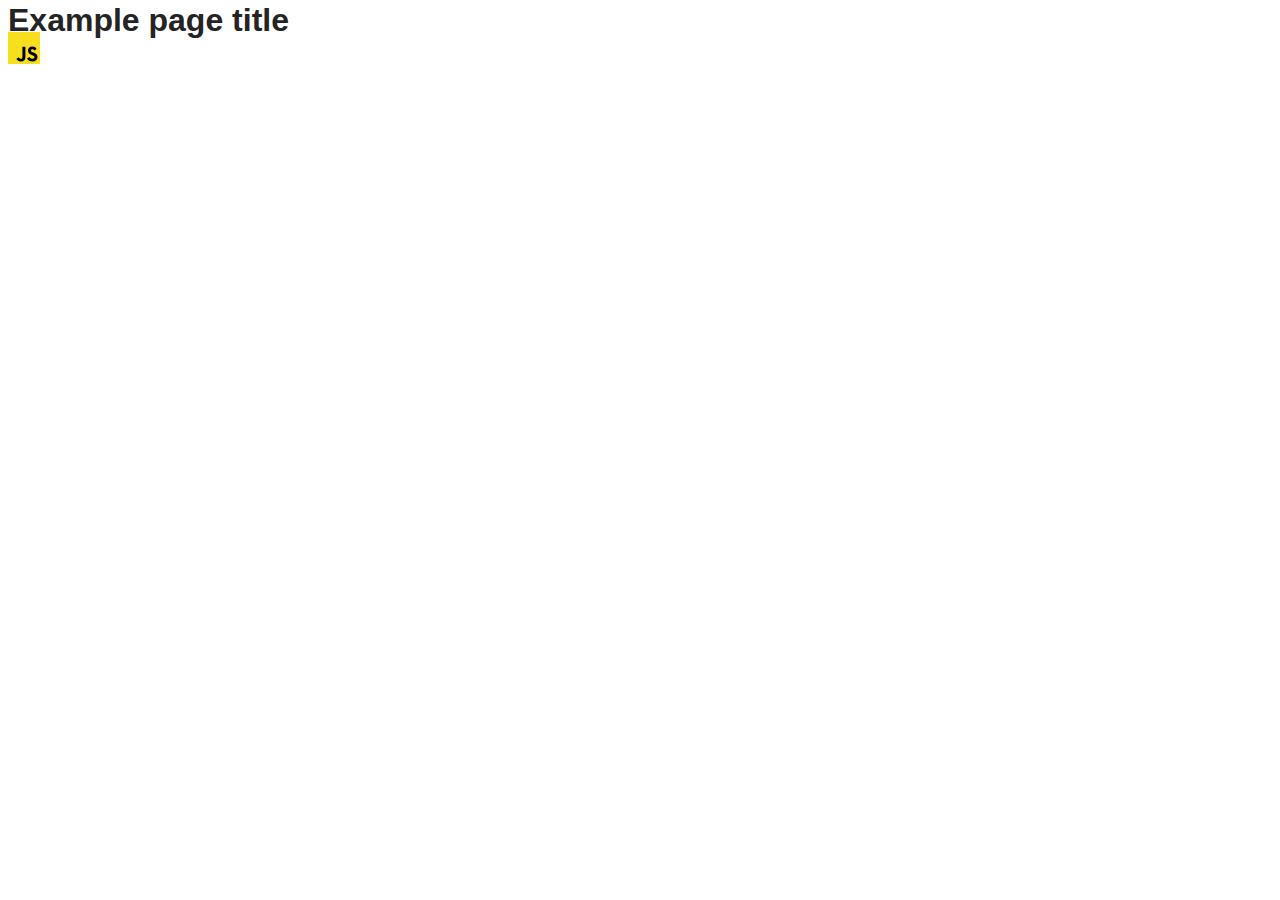
==== src/index.html @ d35adf7b "Initial commit" ====
<!DOCTYPE html>
<html lang="en">
  <head>
    <meta charset="UTF-8" />
    <link rel="icon" type="image/svg+xml" href="/favicon.svg" />
    <meta name="viewport" content="width=device-width, initial-scale=1.0" />
    <title>Vanilla App Template</title>
    <link rel="stylesheet" href="./css/styles.css" />
  </head>
  <body>
    <load ="partials/header.html" />

    <section>
      <h1>Example page title</h1>
      <!-- Path to images as from index.html file -->
      <img src="./img/javascript.svg" alt="" />
    </section>

    <!-- Loads the specified .html file -->
    <load ="partials/vite-promo.html" />

    <script type="module" src="./main.js"></script>
  </body>
</html>
---- src/css/styles.css ----
/**
  |============================
  | include css partials with
  | default @import url()
  |============================
*/
@import url('./reset.css');
@import url('./vite-promo.css');
@import url('./header.css');

:root {
  font-family: Inter, Avenir, Helvetica, Arial, sans-serif;
  font-size: 16px;
  line-height: 24px;
  font-weight: 400;

  color: #242424;
  background-color: rgba(255, 255, 255, 0.87);

  font-synthesis: none;
  text-rendering: optimizeLegibility;
  -webkit-font-smoothing: antialiased;
  -moz-osx-font-smoothing: grayscale;
  -webkit-text-size-adjust: 100%;
}
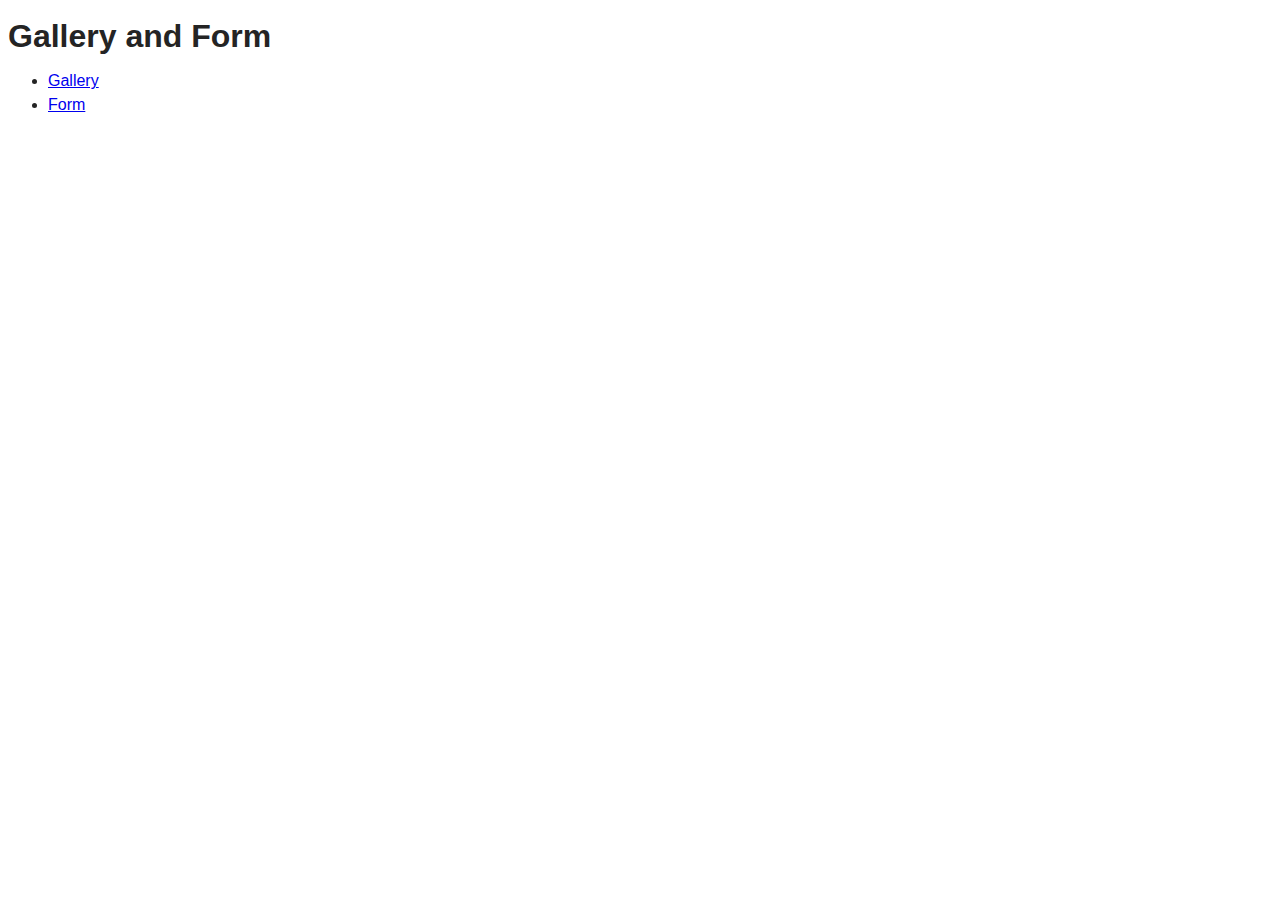
==== commit f877049b: "add gallery" ====
--- a/src/index.html
+++ b/src/index.html
@@ -4,21 +4,16 @@
     <meta charset="UTF-8" />
     <link rel="icon" type="image/svg+xml" href="/favicon.svg" />
     <meta name="viewport" content="width=device-width, initial-scale=1.0" />
-    <title>Vanilla App Template</title>
+    <title>Document</title>
     <link rel="stylesheet" href="./css/styles.css" />
   </head>
   <body>
-    <load ="partials/header.html" />
-
     <section>
-      <h1>Example page title</h1>
-      <!-- Path to images as from index.html file -->
-      <img src="./img/javascript.svg" alt="" />
+      <h1>Gallery and Form</h1>
+      <ul>
+        <li><a href="./1-gallery.html">Gallery</a></li>
+        <li><a href="./2-form.html">Form</a></li>
+      </ul>
     </section>
-
-    <!-- Loads the specified .html file -->
-    <load ="partials/vite-promo.html" />
-
-    <script type="module" src="./main.js"></script>
   </body>
 </html>
--- a/src/css/styles.css
+++ b/src/css/styles.css
@@ -1,13 +1,3 @@
-/**
-  |============================
-  | include css partials with
-  | default @import url()
-  |============================
-*/
-@import url('./reset.css');
-@import url('./vite-promo.css');
-@import url('./header.css');
-
 :root {
   font-family: Inter, Avenir, Helvetica, Arial, sans-serif;
   font-size: 16px;
@@ -23,3 +13,34 @@
   -moz-osx-font-smoothing: grayscale;
   -webkit-text-size-adjust: 100%;
 }
+
+* {
+  box-sizing: border-box;
+}
+
+body {
+  margin-top: 24px;
+}
+
+.gallery {
+  display: flex;
+  flex-wrap: wrap;
+  gap: 24px;
+  list-style-type: none;
+  padding: 0;
+  width: 1128px;
+  margin: 0 auto;
+}
+
+.gallery-item {
+  width: calc((100% - 48px)/3);
+}
+
+.gallery-image {
+  display: block;
+  width: 360px;
+  height: 200px;
+  transition: transform 0.25s;
+}
+
+
